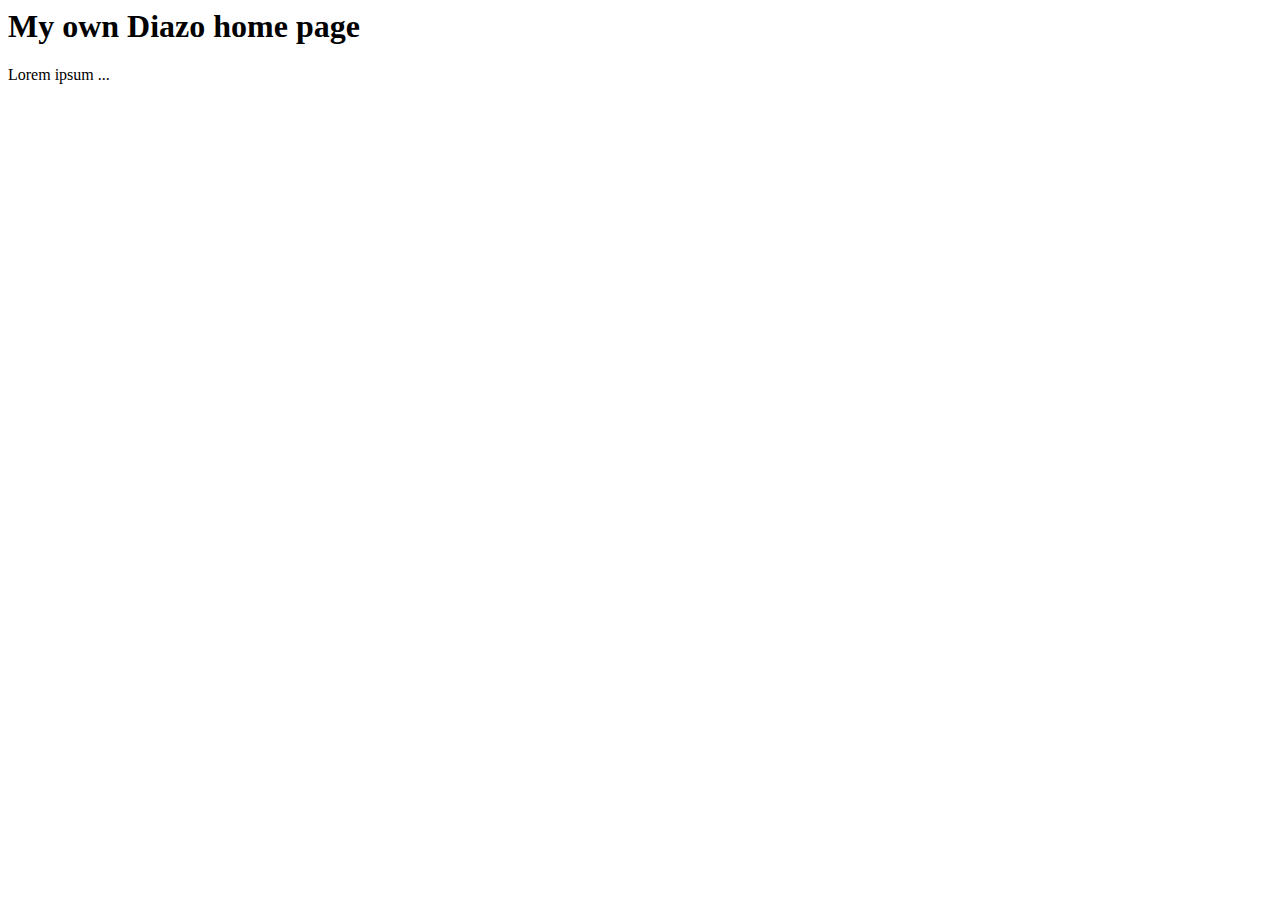
==== theme/theme.html @ 829e4d7a "Initial theme setup." ====
<html>
    <head>
        <title>My own Diazo</title>
        <link rel="stylesheet" href="./theme.css" />
    </head>
    <body>
        <h1 id="title">My own Diazo home page</h1>
        <div id="content">
            <!-- Placeholder -->
            Lorem ipsum ...
        </div>
    </body>
</html>
---- theme/theme.css ----
main {
    background-color: white;
}

.page_outerbox {
    font-family: inherit;
    padding: 3em 0; 
}

.pageborder {
    width: 100%;
    margin: 0;
}
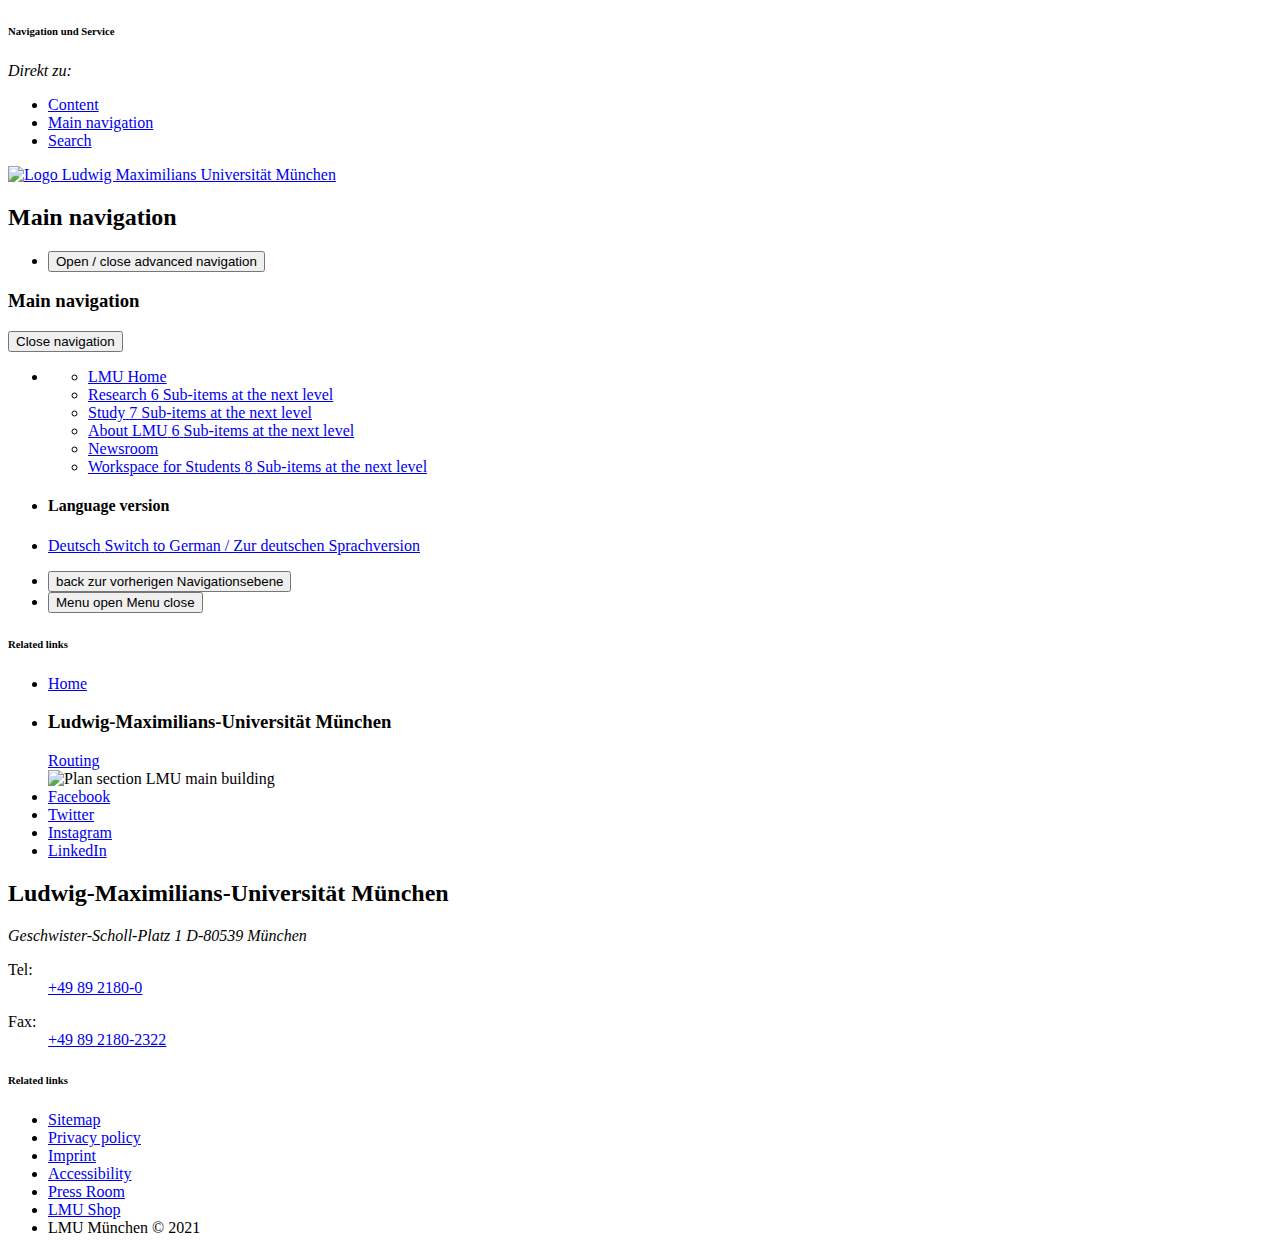
==== commit c29a2803: "Clone required parts of lmu.de theme locally." ====
--- a/theme/theme.html
+++ b/theme/theme.html
@@ -1,13 +1,334 @@
-<html>
-    <head>
-        <title>My own Diazo</title>
-        <link rel="stylesheet" href="./theme.css" />
-    </head>
-    <body>
-        <h1 id="title">My own Diazo home page</h1>
-        <div id="content">
-            <!-- Placeholder -->
-            Lorem ipsum ...
+<!DOCTYPE html>
+<!-- saved from url=(0032)https://www.lmu.de/en/index.html -->
+<html lang="en" class="js no-touch"><!--<![endif]-->
+
+<head>
+    <meta http-equiv="Content-Type" content="text/html; charset=UTF-8">
+
+    <meta http-equiv="X-UA-Compatible" content="IE=Edge">
+    <meta name="viewport" content="width=device-width">
+    <meta name="language" content="en">
+    <meta name="keywords"
+        content="Ludwig-Maximilians-Universität, Universität, University, Munich, München, Research, LMU">
+    <meta name="description"
+        content="The LMU is one of the most prestigious and traditional universities in Europe. It combines outstanding research with a challenging range of courses.">
+    <meta name="Publisher" content="Ludwig-Maximilians-Universität München, Geschwister-Scholl-Platz 1, 80539 München">
+    <meta name="Revisit" content="After 2 Days">
+    <meta name="robots" content="index,follow">
+    <title>Home - LMU Munich</title>
+    <link rel="preload" href="/static/assets/fonts/roboto-v18-latin-300.woff2" as="font" type="font/woff2"
+        crossorigin="">
+    <link rel="preload" href="/static/assets/fonts/roboto-v18-latin-regular.woff2" as="font" type="font/woff2"
+        crossorigin="">
+    <link rel="preload" href="/static/assets/fonts/roboto-v18-latin-italic.woff2" as="font" type="font/woff2"
+        crossorigin="">
+    <link rel="preload" href="/static/assets/fonts/roboto-v18-latin-700.woff2" as="font" type="font/woff2"
+        crossorigin="">
+    <link rel="stylesheet" href="/static/assets/css/app.bundle.css">
+    <script src="/static/assets/scripts/jquery-3.5.1.min.js"></script>
+    <link rel="shortcut icon" href="/static/assets/img/favicon.ico" type="image/x-icon">
+    <link rel="icon" href="/static/assets/img/favicon.ico" type="image/x-icon">
+</head>
+
+<body class="is-frontpage">
+    <nav class="c-skiplinks" data-js-module="skiplinks" data-js-item="skip-links">
+        <h6 class="skiplinks__headline">Navigation und Service</h6>
+        <p class="skiplinks__text"><em>Direkt zu:</em></p>
+        <ul class="skiplink__list">
+            <li class="skiplink__list-item">
+                <a class="skiplink__link" href="https://www.lmu.de/en/index.html#r-main">Content</a>
+            </li>
+            <li class="skiplink__list-item">
+                <a class="skiplink__link" data-js-item="skip-links-nav"
+                    href="https://www.lmu.de/en/index.html#stacknav">Main navigation</a>
+            </li>
+            <li class="skiplink__list-item">
+                <a class="skiplink__link" data-js-item="skip-links-search"
+                    href="https://www.lmu.de/en/index.html#r-search">Search</a>
+            </li>
+        </ul>
+    </nav>
+    <header id="header" class="c-header" data-js-module="header" data-js-item="header">
+        <div class="grid__container">
+            <div class="grid__row">
+                <div class="header__wrapper"> <a class="header__logo-wrapper"
+                        href="https://www.lmu.de/en/index.html"><img class="header__logo"
+                            src="/static/assets/Logo_LMU.svg" alt="Logo Ludwig Maximilians Universität München"></a>
+                    <div class="header__navigation-wrapper">
+                        <nav class="c-main-navigation" data-js-module="main-navigation">
+                            <h2 class="main-navigation__headline">Main navigation</h2>
+                            <ul class="main-navigation__list">
+                                <!-- <li class="main-navigation__list-item"> <a
+                                        href="https://www.lmu.de/en/research/index.html"
+                                        class="main-navigation__list-link"><span
+                                            class="main-navigation__list-link-text">Research</span></a> </li>
+                                <li class="main-navigation__list-item"> <a href="https://www.lmu.de/en/study/index.html"
+                                        class="main-navigation__list-link"><span
+                                            class="main-navigation__list-link-text">Study</span></a> </li>
+                                <li class="main-navigation__list-item"> <a
+                                        href="https://www.lmu.de/en/about-lmu/index.html"
+                                        class="main-navigation__list-link"><span
+                                            class="main-navigation__list-link-text">About LMU</span></a> </li>
+                                <li class="main-navigation__list-item is-bordered is-language"> <a
+                                        class="main-navigation__list-link" href="https://www.lmu.de/de/index.html"
+                                        title="Switch to German / Zur deutschen Sprachversion"> <span
+                                            class="main-navigation__list-link-text" lang="de">DE</span> <span
+                                            class="main-navigation__list-link-text-a11y" lang="de">Switch to German /
+                                            Zur deutschen Sprachversion</span> </a> </li>
+                                <li class="main-navigation__list-item is-bordered is-search"> <button type="button"
+                                        class="main-navigation__list-link is-search" data-js-item="toggle-search"> <span
+                                            class="main-navigation__list-link-text">Open / close search</span> </button>
+                                </li> -->
+                                <li id="hamburgermenu" class="main-navigation__list-item is-bordered is-last"><button
+                                        type="button" data-js-item="js-skip-links-navvuebutton"
+                                        class="main-navigation__list-link is-burger"><span
+                                            class="main-navigation__list-link-text">Open / close advanced
+                                            navigation</span></button></li>
+                            </ul>
+                        </nav>
+                    </div>
+                </div>
+            </div>
         </div>
-    </body>
+    </header>
+    <div id="stacknav">
+        <nav class="ml-stack-nav">
+            <h3 class="ml-stack-nav__headline">Main navigation</h3> <button class="ml-stack-nav__close">Close
+                navigation</button>
+            <ul class="ml-stack-nav__menu">
+                <li class="fragment-li">
+                    <ul class="fragment-ul"><!---->
+                        <li class="ml-stack-nav__item"><a href="https://www.lmu.de/en/index.html"
+                                class="ml-stack-nav__link is-home">
+                                <div class="ml-stack-nav__link-content"><span class="ml-stack-nav__link-text">LMU
+                                        Home</span> <!----></div>
+                            </a> <!----> <!----></li>
+                        <li class="ml-stack-nav__item"><a href="https://www.lmu.de/en/index.html#"
+                                class="ml-stack-nav__link">
+                                <div class="ml-stack-nav__link-content"><span
+                                        class="ml-stack-nav__link-text">Research</span> <span
+                                        class="ml-stack-nav__link-subhint"><span
+                                            class="ml-stack-nav__link-subhint-text">6</span> <span
+                                            class="is-aural visually-hidden">Sub-items at the next level</span></span>
+                                </div>
+                            </a> <!----> <!----></li>
+                        <li class="ml-stack-nav__item"><a href="https://www.lmu.de/en/index.html#"
+                                class="ml-stack-nav__link">
+                                <div class="ml-stack-nav__link-content"><span
+                                        class="ml-stack-nav__link-text">Study</span> <span
+                                        class="ml-stack-nav__link-subhint"><span
+                                            class="ml-stack-nav__link-subhint-text">7</span> <span
+                                            class="is-aural visually-hidden">Sub-items at the next level</span></span>
+                                </div>
+                            </a> <!----> <!----></li>
+                        <li class="ml-stack-nav__item"><a href="https://www.lmu.de/en/index.html#"
+                                class="ml-stack-nav__link">
+                                <div class="ml-stack-nav__link-content"><span class="ml-stack-nav__link-text">About
+                                        LMU</span> <span class="ml-stack-nav__link-subhint"><span
+                                            class="ml-stack-nav__link-subhint-text">6</span> <span
+                                            class="is-aural visually-hidden">Sub-items at the next level</span></span>
+                                </div>
+                            </a> <!----> <!----></li>
+                        <li class="ml-stack-nav__item"><a href="https://www.lmu.de/en/newsroom/index.html"
+                                class="ml-stack-nav__link">
+                                <div class="ml-stack-nav__link-content"><span
+                                        class="ml-stack-nav__link-text">Newsroom</span> <!----></div>
+                            </a> <!----> <!----></li>
+                        <li class="ml-stack-nav__item"><a href="https://www.lmu.de/en/index.html#"
+                                class="ml-stack-nav__link">
+                                <div class="ml-stack-nav__link-content"><span class="ml-stack-nav__link-text">Workspace
+                                        for Students</span> <span class="ml-stack-nav__link-subhint"><span
+                                            class="ml-stack-nav__link-subhint-text">8</span> <span
+                                            class="is-aural visually-hidden">Sub-items at the next level</span></span>
+                                </div>
+                            </a> <!----> <!----></li>
+                    </ul>
+                </li>
+                <li class="fragment-li">
+                    <h4 class="ml-stack-nav__sub-headline is-language">Language version</h4>
+                </li>
+                <li class="ml-stack-nav__item"><a href="https://www.lmu.de/de/index.html" class="ml-stack-nav__link">
+                        <div class="ml-stack-nav__link-content"><span class="ml-stack-nav__link-text">Deutsch</span>
+                            <span lang="de" class="ml-stack-navlink-text-a11y">Switch to German / Zur deutschen
+                                Sprachversion</span></div>
+                    </a></li>
+            </ul> <!----> <!---->
+        </nav>
+    </div>
+    <div id="mobilenav">
+        <nav class="c-mobile-nav-toggler">
+            <ul class="mobile-nav-toggler__list">
+                <li class="mobile-nav-togler__list-item is-back"><button
+                        class="mobile-nav-toggler__list-link is-back"><span
+                            class="mobile-nav-toggler__link-content is-back"><span
+                                class="mobile-nav-toggler__link-extra is-back"></span></span> <span
+                            class="mobile-nav-toggler__link-text is-back">
+                            back
+                            <span class="mobile-nav-toggler__link-text-aural is-aural">zur vorherigen
+                                Navigationsebene</span></span></button></li>
+                <li class="mobile-nav-togler__list-item is-burger"><button
+                        class="mobile-nav-toggler__list-link is-burger"><span
+                            class="mobile-nav-toggler__link-content is-burger"><span
+                                class="mobile-nav-toggler__link-extra is-burger"></span></span> <span
+                            class="mobile-nav-toggler__link-text is-burger">
+                            Menu
+                            <span class="mobile-nav-toggler__link-text-aural is-aural">open</span></span> <span
+                            class="mobile-nav-toggler__link-text-close is-burger"><span
+                                class="mobile-nav-toggler__link-text-close-aural is-aural">Menu</span>
+                            close
+                        </span></button></li>
+            </ul>
+        </nav>
+    </div>
+    <main id="r-main" data-js-item="main">
+
+    </main>
+
+    <div id="belowContentContainer">
+        <div id="hinweiseKostenPlaceholder"></div>
+        <div id="mensaKartePlaceholder"></div>
+    </div>
+
+    <footer id="footer" class="c-footer" data-js-item="footer">
+        <div class="grid__container">
+            <div class="grid__row">
+                <div class="footer__wrapper">
+                    <div class="footer__content-wrapper">
+                        <nav class="footer__navigation">
+                            <h6 class="footer__navigation-headline">Related links</h6>
+                            <ul class="footer__navigation-list">
+                                <li class="footer__navigation-list-item is-home">
+                                    <a class="footer__navigation-list-link"
+                                        href="https://www.lmu.de/en/index.html"><span
+                                            class="footer__navigation-list-link-text">Home</span></a>
+                                </li>
+                                <li class="footer__navigation-list-item is-map">
+                                    <div class="footer__address-teaser">
+                                        <div class="footer__address-teaser-text-section">
+                                            <h3 class="footer__address-teaser-headline">Ludwig-Maximilians-Universität
+                                                München</h3>
+                                            <a href="https://www.google.com/maps/dir/48.1351253,11.5819806/lmu+google+maps/@48.1433347,11.570367,15z/data=!3m1!4b1!4m9!4m8!1m1!4e1!1m5!1m1!1s0x479e729397ad5701:0xba12f0c33bd5bf34!2m2!1d11.5802362!2d48.1504827"
+                                                class="footer__address-teaser-link" target="_blank"
+                                                rel="noopener">Routing</a>
+                                        </div>
+                                        <div class="footer__address-teaser-image-section">
+                                            <span class="footer__address-teaser-image-pulse"></span>
+                                            <img class="footer__address-teaser-image"
+                                                src="/static/assets/media/footer/footer-map.png"
+                                                alt="Plan section LMU main building"
+                                                title="Plan section LMU main building">
+                                        </div>
+                                        <a href="https://www.google.com/maps/dir/48.1351253,11.5819806/lmu+google+maps/@48.1433347,11.570367,15z/data=!3m1!4b1!4m9!4m8!1m1!4e1!1m5!1m1!1s0x479e729397ad5701:0xba12f0c33bd5bf34!2m2!1d11.5802362!2d48.1504827"
+                                            class="footer__address-teaser-a11y-clickarea" aria-hidden="true"
+                                            tabindex="-1" target="_blank" rel="noopener"></a>
+                                    </div>
+                                </li>
+                                <li class="footer__navigation-list-item is-facebook">
+                                    <a class="footer__navigation-list-link"
+                                        href="https://de-de.facebook.com/lmu.muenchen/" target="_blank" rel="noopener"
+                                        title="Facebook-Link opens in a new window"><span
+                                            class="footer__navigation-list-link-text">Facebook</span></a>
+                                </li>
+                                <li class="footer__navigation-list-item is-twitter">
+                                    <a class="footer__navigation-list-link"
+                                        href="https://twitter.com/lmu_muenchen?lang=de" target="_blank" rel="noopener"
+                                        title="Twitter-Link opens in a new window"><span
+                                            class="footer__navigation-list-link-text">Twitter</span></a>
+                                </li>
+                                <li class="footer__navigation-list-item is-instagram">
+                                    <a class="footer__navigation-list-link"
+                                        href="https://www.instagram.com/lmu.muenchen/?hl=de" target="_blank"
+                                        rel="noopener" title="Instagram-Link opens in a new window"><span
+                                            class="footer__navigation-list-link-text">Instagram</span></a>
+                                </li>
+                                <li class="footer__navigation-list-item is-linkedin">
+                                    <a class="footer__navigation-list-link"
+                                        href="https://www.linkedin.com/school/lmu.muenchen/" target="_blank"
+                                        rel="noopener" title="LinkedIn-Link opens in a new window"><span
+                                            class="footer__navigation-list-link-text">LinkedIn</span></a>
+                                </li>
+                            </ul>
+                        </nav>
+                    </div>
+                </div>
+                <div class="footer__content">
+                    <div class="footer__wrapper">
+                        <div class="footer__content-wrapper" itemscope="" itemtype="https://schema.org/Organization">
+                            <h2 class="footer__content-headline" itemprop="name">Ludwig-Maximilians-Universität München
+                            </h2>
+                            <address class="footer__content-address" itemprop="address" itemscope=""
+                                itemtype="https://schema.org/PostalAddress">
+                                <span class="footer__content-address-line"
+                                    itemprop="streetAddress">Geschwister-Scholl-Platz 1</span>
+                                <span itemprop="postalCode">D-80539</span> <span
+                                    itemprop="addressLocality">München</span>
+                            </address>
+                            <div class="footer__content-address">
+                                <dl class="footer__content-address-list">
+                                    <dt class="footer__content-address-list-term">Tel:</dt>
+                                    <dd class="footer__content-address-list-definition"><a
+                                            class="footer__content-address-list-definition-link is-telephone"
+                                            href="tel:+498921800" property="telephone"><span
+                                                class="footer__content-address-list-definition-text"
+                                                itemprop="telephone">+49 89 2180-0</span></a></dd>
+                                </dl>
+                                <dl class="footer__content-address-list">
+                                    <dt class="footer__content-address-list-term">Fax:</dt>
+                                    <dd class="footer__content-address-list-definition"><a
+                                            class="footer__content-address-list-definition-link is-telephone"
+                                            href="tel:+498921802322" property="telephone"><span
+                                                class="footer__content-address-list-definition-text"
+                                                itemprop="faxNumber">+49 89 2180-2322</span></a></dd>
+                                </dl>
+                            </div>
+                        </div>
+                    </div>
+                </div>
+                <div class="footer__wrapper">
+                    <div class="footer__content-wrapper">
+                        <nav class="footer__site-navigation">
+                            <h6 class="footer__site-navigation-headline">Related links</h6>
+                            <ul class="footer__site-navigation-list">
+                                <li class="footer__site-navigation-list-item">
+                                    <a href="https://www.lmu.de/en/footer/sitemap/index.html"
+                                        class="footer__site-navigation-list-link">Sitemap</a>
+                                </li>
+                                <li class="footer__site-navigation-list-item">
+                                    <a href="https://www.lmu.de/en/footer/privacy-disclaimer/index.html"
+                                        class="footer__site-navigation-list-link">Privacy policy</a>
+                                </li>
+                                <li class="footer__site-navigation-list-item">
+                                    <a href="https://www.lmu.de/en/footer/imprint/index.html"
+                                        class="footer__site-navigation-list-link">Imprint</a>
+                                </li>
+                                <li class="footer__site-navigation-list-item">
+                                    <a href="https://www.lmu.de/en/footer/accessibility/index.html"
+                                        class="footer__site-navigation-list-link">Accessibility</a>
+                                </li>
+                                <li class="footer__site-navigation-list-item">
+                                    <a href="https://www.lmu.de/en/about-lmu/structure/central-university-administration/communications-and-media-relations/press-room/index.html"
+                                        class="footer__site-navigation-list-link">Press Room</a>
+                                </li>
+                                <li class="footer__site-navigation-list-item">
+                                    <a href="https://www.lmu.de/en/about-lmu/lmu-at-a-glance/lmu-shop/index.html"
+                                        class="footer__site-navigation-list-link">LMU Shop</a>
+                                </li>
+                                <li class="footer__site-navigation-list-item is-copyright">
+                                    <span class="footer__site-navigation-list-copy">LMU München © 2021</span>
+                                </li>
+                            </ul>
+                        </nav>
+                    </div>
+                </div>
+            </div>
+        </div>
+    </footer>
+    <script src="/static/assets/scripts/vendors-app.bundle.js"></script>
+    <script src="/static/assets/scripts/runtime.bundle.js"></script>
+    <script src="/static/assets/scripts/app.bundle.js"></script>
+    <!-- <script src="/static/assets/scripts/bundle.vue.js"></script> -->
+
+
+</body>
+
 </html>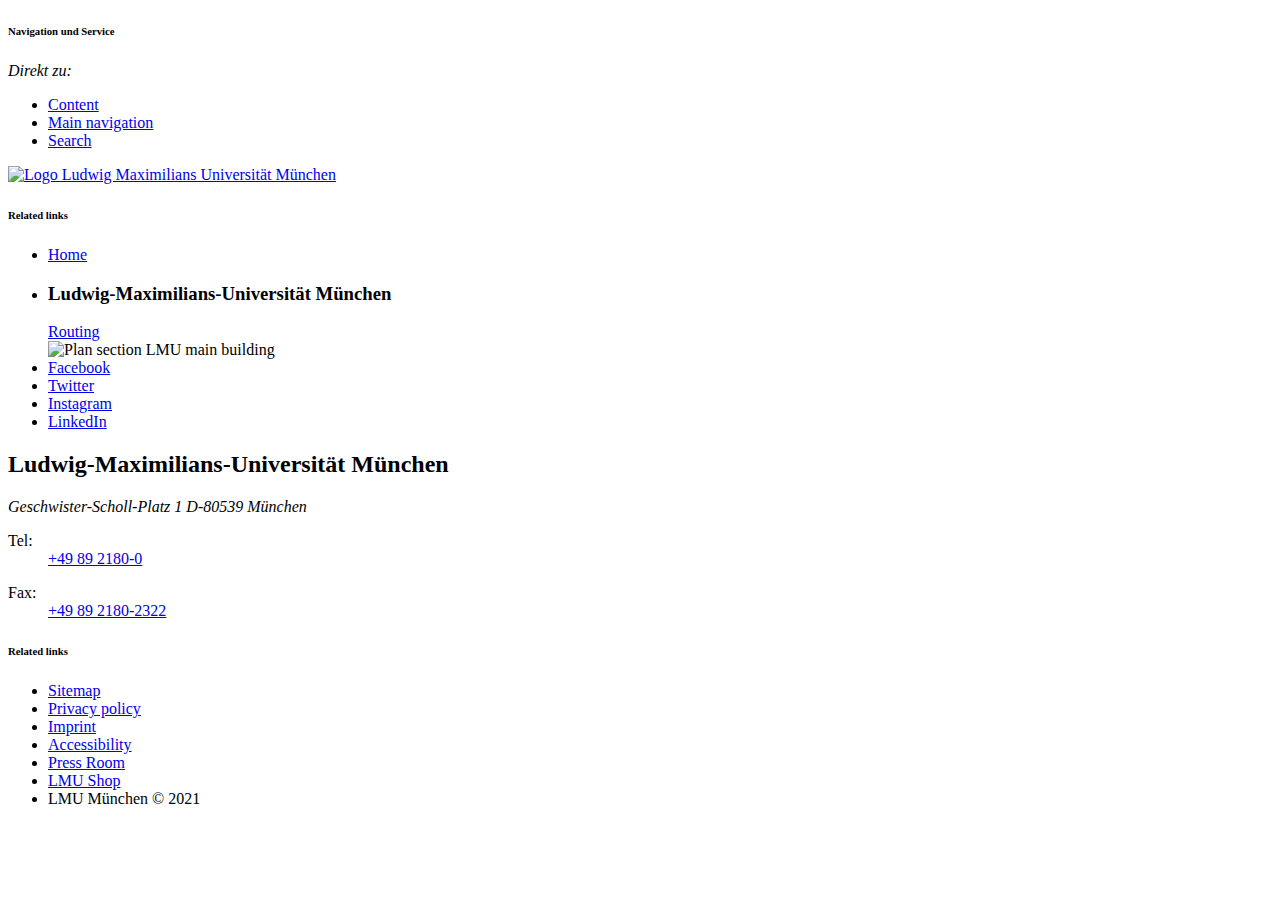
==== commit 19d62e37: "Refactor main navigation for mobile." ====
--- a/theme/theme.html
+++ b/theme/theme.html
@@ -54,132 +54,18 @@
                 <div class="header__wrapper"> <a class="header__logo-wrapper"
                         href="https://www.lmu.de/en/index.html"><img class="header__logo"
                             src="/static/assets/Logo_LMU.svg" alt="Logo Ludwig Maximilians Universität München"></a>
-                    <div class="header__navigation-wrapper">
-                        <nav class="c-main-navigation" data-js-module="main-navigation">
-                            <h2 class="main-navigation__headline">Main navigation</h2>
-                            <ul class="main-navigation__list">
-                                <!-- <li class="main-navigation__list-item"> <a
-                                        href="https://www.lmu.de/en/research/index.html"
-                                        class="main-navigation__list-link"><span
-                                            class="main-navigation__list-link-text">Research</span></a> </li>
-                                <li class="main-navigation__list-item"> <a href="https://www.lmu.de/en/study/index.html"
-                                        class="main-navigation__list-link"><span
-                                            class="main-navigation__list-link-text">Study</span></a> </li>
-                                <li class="main-navigation__list-item"> <a
-                                        href="https://www.lmu.de/en/about-lmu/index.html"
-                                        class="main-navigation__list-link"><span
-                                            class="main-navigation__list-link-text">About LMU</span></a> </li>
-                                <li class="main-navigation__list-item is-bordered is-language"> <a
-                                        class="main-navigation__list-link" href="https://www.lmu.de/de/index.html"
-                                        title="Switch to German / Zur deutschen Sprachversion"> <span
-                                            class="main-navigation__list-link-text" lang="de">DE</span> <span
-                                            class="main-navigation__list-link-text-a11y" lang="de">Switch to German /
-                                            Zur deutschen Sprachversion</span> </a> </li>
-                                <li class="main-navigation__list-item is-bordered is-search"> <button type="button"
-                                        class="main-navigation__list-link is-search" data-js-item="toggle-search"> <span
-                                            class="main-navigation__list-link-text">Open / close search</span> </button>
-                                </li> -->
-                                <li id="hamburgermenu" class="main-navigation__list-item is-bordered is-last"><button
-                                        type="button" data-js-item="js-skip-links-navvuebutton"
-                                        class="main-navigation__list-link is-burger"><span
-                                            class="main-navigation__list-link-text">Open / close advanced
-                                            navigation</span></button></li>
-                            </ul>
-                        </nav>
+                    <div id="headerNavigationWrapper">
+                        <ul id="mainNavigation" class="mainNavigation"></ul>
                     </div>
                 </div>
             </div>
         </div>
     </header>
-    <div id="stacknav">
-        <nav class="ml-stack-nav">
-            <h3 class="ml-stack-nav__headline">Main navigation</h3> <button class="ml-stack-nav__close">Close
-                navigation</button>
-            <ul class="ml-stack-nav__menu">
-                <li class="fragment-li">
-                    <ul class="fragment-ul"><!---->
-                        <li class="ml-stack-nav__item"><a href="https://www.lmu.de/en/index.html"
-                                class="ml-stack-nav__link is-home">
-                                <div class="ml-stack-nav__link-content"><span class="ml-stack-nav__link-text">LMU
-                                        Home</span> <!----></div>
-                            </a> <!----> <!----></li>
-                        <li class="ml-stack-nav__item"><a href="https://www.lmu.de/en/index.html#"
-                                class="ml-stack-nav__link">
-                                <div class="ml-stack-nav__link-content"><span
-                                        class="ml-stack-nav__link-text">Research</span> <span
-                                        class="ml-stack-nav__link-subhint"><span
-                                            class="ml-stack-nav__link-subhint-text">6</span> <span
-                                            class="is-aural visually-hidden">Sub-items at the next level</span></span>
-                                </div>
-                            </a> <!----> <!----></li>
-                        <li class="ml-stack-nav__item"><a href="https://www.lmu.de/en/index.html#"
-                                class="ml-stack-nav__link">
-                                <div class="ml-stack-nav__link-content"><span
-                                        class="ml-stack-nav__link-text">Study</span> <span
-                                        class="ml-stack-nav__link-subhint"><span
-                                            class="ml-stack-nav__link-subhint-text">7</span> <span
-                                            class="is-aural visually-hidden">Sub-items at the next level</span></span>
-                                </div>
-                            </a> <!----> <!----></li>
-                        <li class="ml-stack-nav__item"><a href="https://www.lmu.de/en/index.html#"
-                                class="ml-stack-nav__link">
-                                <div class="ml-stack-nav__link-content"><span class="ml-stack-nav__link-text">About
-                                        LMU</span> <span class="ml-stack-nav__link-subhint"><span
-                                            class="ml-stack-nav__link-subhint-text">6</span> <span
-                                            class="is-aural visually-hidden">Sub-items at the next level</span></span>
-                                </div>
-                            </a> <!----> <!----></li>
-                        <li class="ml-stack-nav__item"><a href="https://www.lmu.de/en/newsroom/index.html"
-                                class="ml-stack-nav__link">
-                                <div class="ml-stack-nav__link-content"><span
-                                        class="ml-stack-nav__link-text">Newsroom</span> <!----></div>
-                            </a> <!----> <!----></li>
-                        <li class="ml-stack-nav__item"><a href="https://www.lmu.de/en/index.html#"
-                                class="ml-stack-nav__link">
-                                <div class="ml-stack-nav__link-content"><span class="ml-stack-nav__link-text">Workspace
-                                        for Students</span> <span class="ml-stack-nav__link-subhint"><span
-                                            class="ml-stack-nav__link-subhint-text">8</span> <span
-                                            class="is-aural visually-hidden">Sub-items at the next level</span></span>
-                                </div>
-                            </a> <!----> <!----></li>
-                    </ul>
-                </li>
-                <li class="fragment-li">
-                    <h4 class="ml-stack-nav__sub-headline is-language">Language version</h4>
-                </li>
-                <li class="ml-stack-nav__item"><a href="https://www.lmu.de/de/index.html" class="ml-stack-nav__link">
-                        <div class="ml-stack-nav__link-content"><span class="ml-stack-nav__link-text">Deutsch</span>
-                            <span lang="de" class="ml-stack-navlink-text-a11y">Switch to German / Zur deutschen
-                                Sprachversion</span></div>
-                    </a></li>
-            </ul> <!----> <!---->
-        </nav>
+
+    <div id="aboveContentWrapper">
+        <ul id="aboveContentNavigation" class="mainNavigation"></ul>
     </div>
-    <div id="mobilenav">
-        <nav class="c-mobile-nav-toggler">
-            <ul class="mobile-nav-toggler__list">
-                <li class="mobile-nav-togler__list-item is-back"><button
-                        class="mobile-nav-toggler__list-link is-back"><span
-                            class="mobile-nav-toggler__link-content is-back"><span
-                                class="mobile-nav-toggler__link-extra is-back"></span></span> <span
-                            class="mobile-nav-toggler__link-text is-back">
-                            back
-                            <span class="mobile-nav-toggler__link-text-aural is-aural">zur vorherigen
-                                Navigationsebene</span></span></button></li>
-                <li class="mobile-nav-togler__list-item is-burger"><button
-                        class="mobile-nav-toggler__list-link is-burger"><span
-                            class="mobile-nav-toggler__link-content is-burger"><span
-                                class="mobile-nav-toggler__link-extra is-burger"></span></span> <span
-                            class="mobile-nav-toggler__link-text is-burger">
-                            Menu
-                            <span class="mobile-nav-toggler__link-text-aural is-aural">open</span></span> <span
-                            class="mobile-nav-toggler__link-text-close is-burger"><span
-                                class="mobile-nav-toggler__link-text-close-aural is-aural">Menu</span>
-                            close
-                        </span></button></li>
-            </ul>
-        </nav>
-    </div>
+
     <main id="r-main" data-js-item="main">
 
     </main>
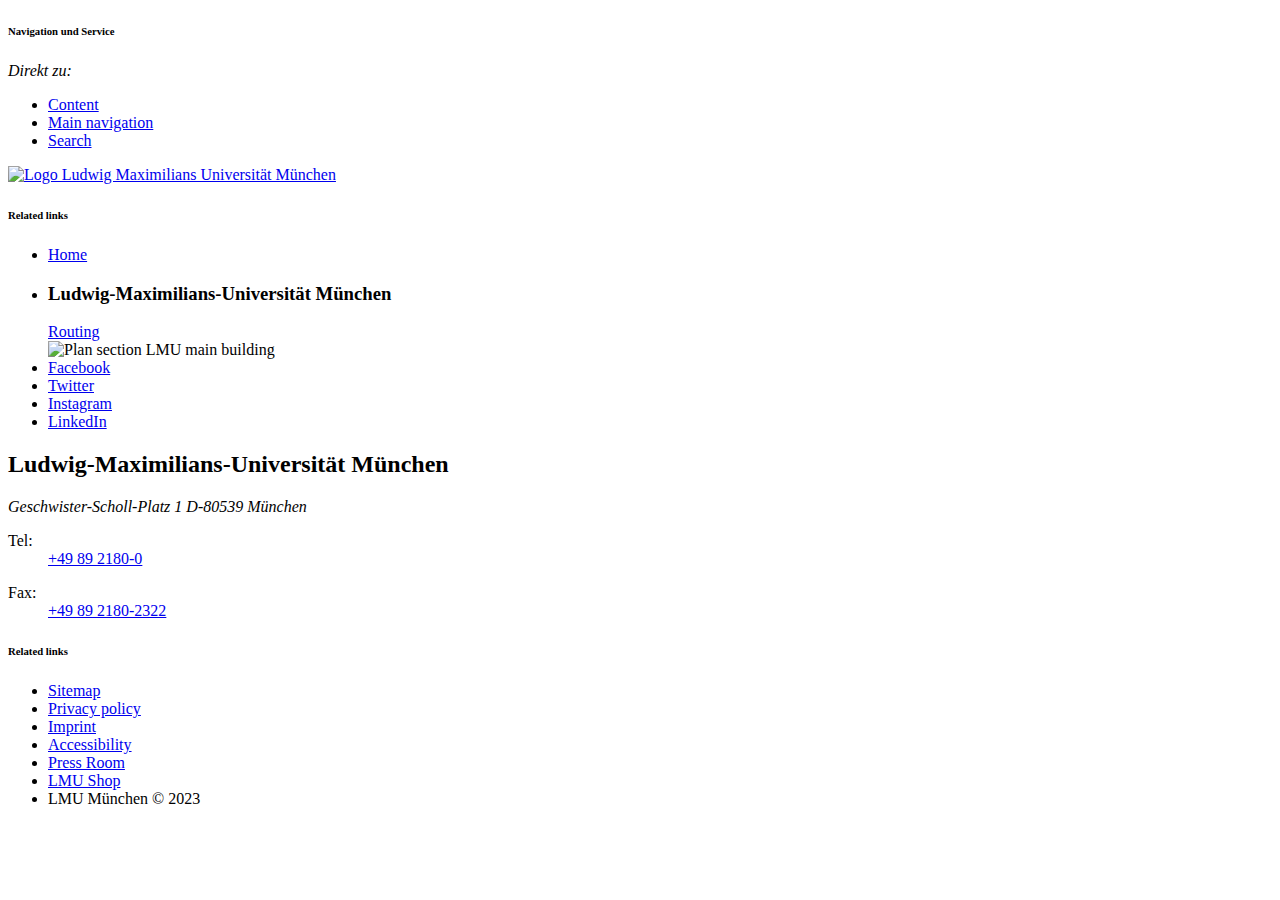
==== commit 4b030738: "editor config and texts" ====
--- a/theme/theme.html
+++ b/theme/theme.html
@@ -200,7 +200,7 @@
                                         class="footer__site-navigation-list-link">LMU Shop</a>
                                 </li>
                                 <li class="footer__site-navigation-list-item is-copyright">
-                                    <span class="footer__site-navigation-list-copy">LMU München © 2021</span>
+                                    <span class="footer__site-navigation-list-copy">LMU München © 2023</span>
                                 </li>
                             </ul>
                         </nav>
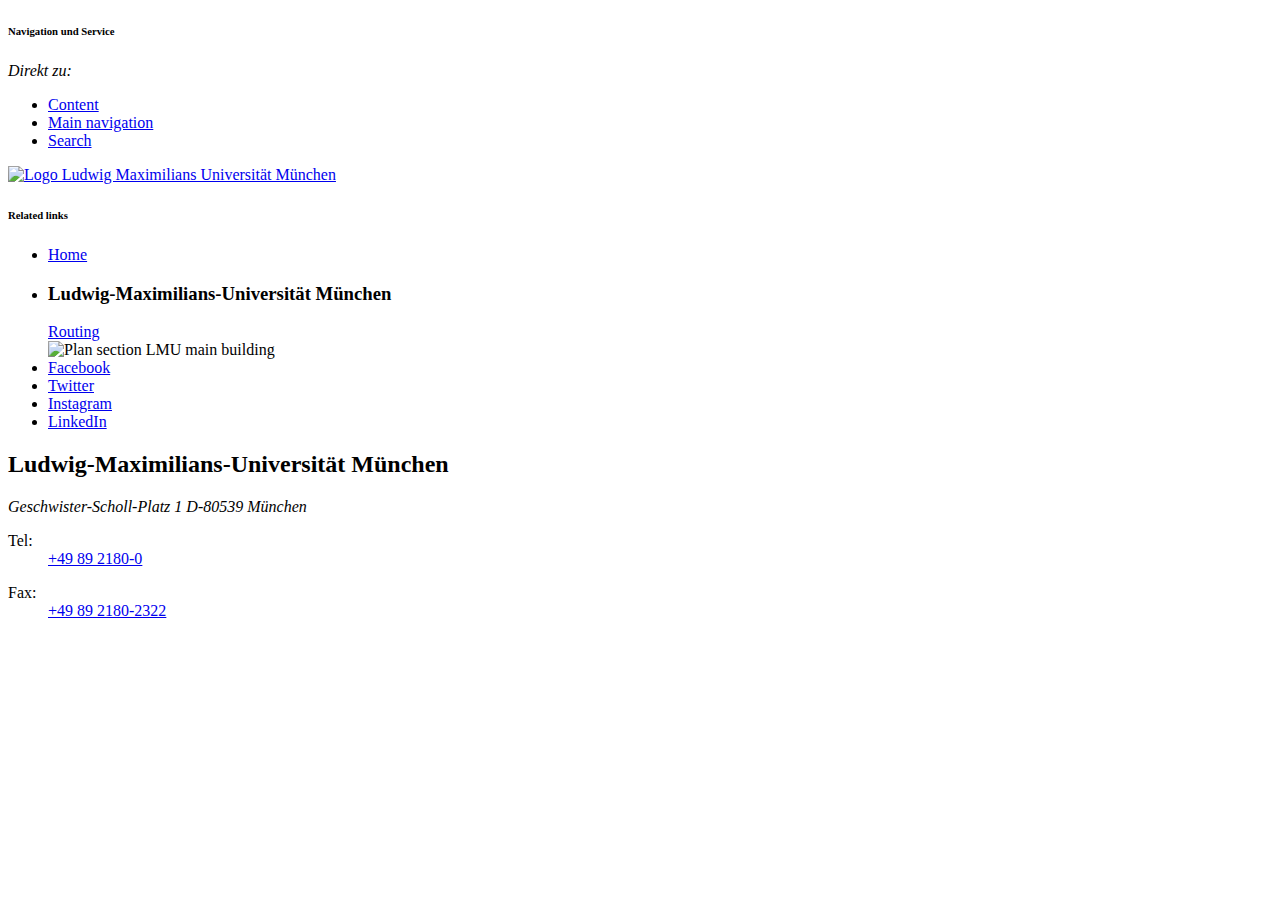
==== commit 58d5e68a: "Load footer links based on selected language." ====
--- a/theme/theme.html
+++ b/theme/theme.html
@@ -170,41 +170,7 @@
                         </div>
                     </div>
                 </div>
-                <div class="footer__wrapper">
-                    <div class="footer__content-wrapper">
-                        <nav class="footer__site-navigation">
-                            <h6 class="footer__site-navigation-headline">Related links</h6>
-                            <ul class="footer__site-navigation-list">
-                                <li class="footer__site-navigation-list-item">
-                                    <a href="https://www.lmu.de/en/footer/sitemap/index.html"
-                                        class="footer__site-navigation-list-link">Sitemap</a>
-                                </li>
-                                <li class="footer__site-navigation-list-item">
-                                    <a href="https://www.lmu.de/en/footer/privacy-disclaimer/index.html"
-                                        class="footer__site-navigation-list-link">Privacy policy</a>
-                                </li>
-                                <li class="footer__site-navigation-list-item">
-                                    <a href="https://www.lmu.de/en/footer/imprint/index.html"
-                                        class="footer__site-navigation-list-link">Imprint</a>
-                                </li>
-                                <li class="footer__site-navigation-list-item">
-                                    <a href="https://www.lmu.de/en/footer/accessibility/index.html"
-                                        class="footer__site-navigation-list-link">Accessibility</a>
-                                </li>
-                                <li class="footer__site-navigation-list-item">
-                                    <a href="https://www.lmu.de/en/about-lmu/structure/central-university-administration/communications-and-media-relations/press-room/index.html"
-                                        class="footer__site-navigation-list-link">Press Room</a>
-                                </li>
-                                <li class="footer__site-navigation-list-item">
-                                    <a href="https://www.lmu.de/en/about-lmu/lmu-at-a-glance/lmu-shop/index.html"
-                                        class="footer__site-navigation-list-link">LMU Shop</a>
-                                </li>
-                                <li class="footer__site-navigation-list-item is-copyright">
-                                    <span class="footer__site-navigation-list-copy">LMU München © 2023</span>
-                                </li>
-                            </ul>
-                        </nav>
-                    </div>
+                <div id="footerLinks" class="footer__wrapper">
                 </div>
             </div>
         </div>
